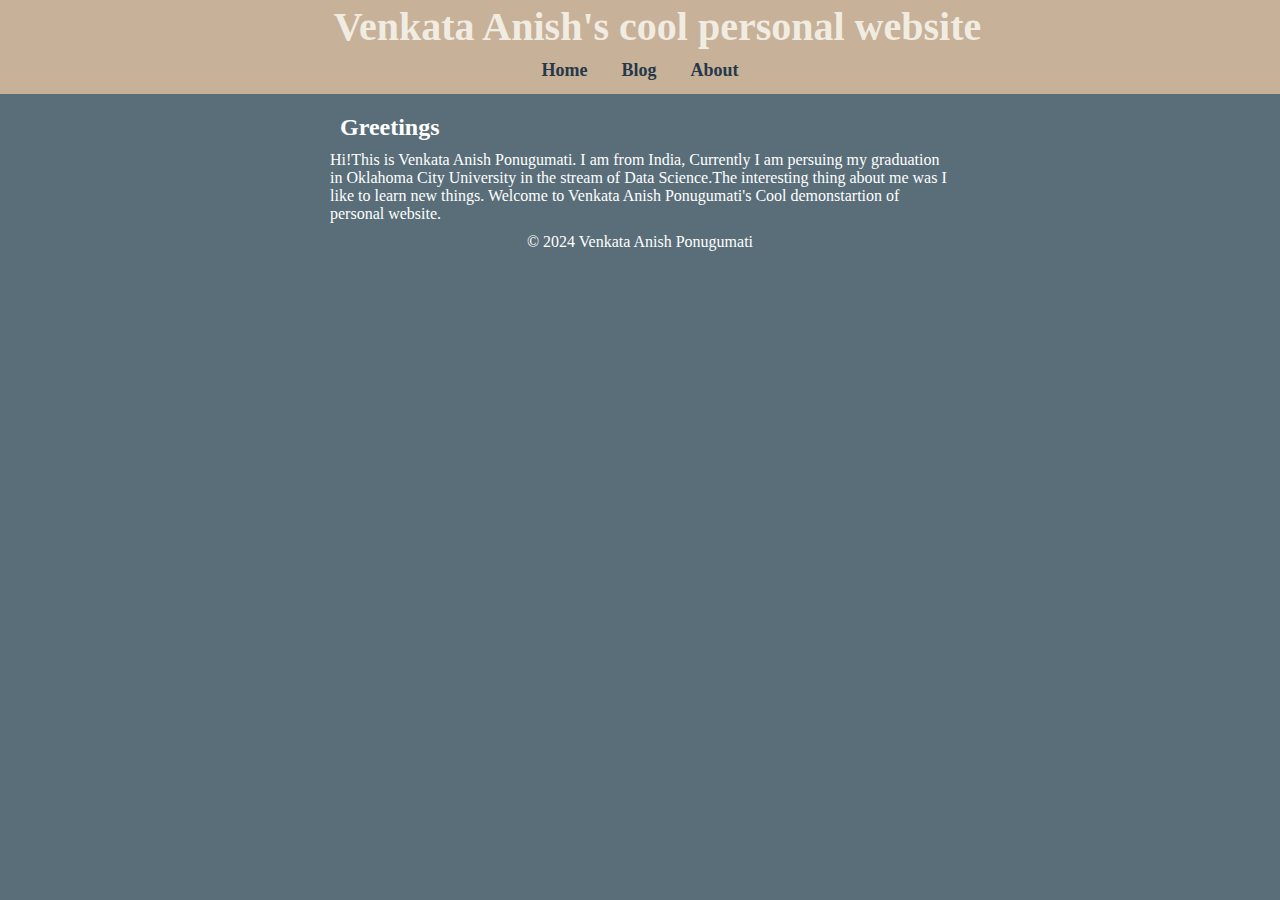
==== index.html @ 44a05dac "Initial commit" ====
<html>

<head>
	<title>Anish</title>
	<meta charset="UTF-8">
	<meta name="viewport" content="width=device-width, initial-scale=1.0">
	<link rel="stylesheet" href="./css/style.css">
</head>

<body>

	<header>
		<nav>
			<p>Venkata Anish's cool personal website</p>
			
			<ul>

				<li><a href="index.html">Home</a></li>
				<li><a href="./pages/blog.html">Blog</a></li>
				<li><a href="./pages/about.html">About</a></li>

			</ul>
		</nav>
	</header>

	<main>
		<h2> Greetings</h2>
			
        <p>Hi!This is Venkata Anish Ponugumati. I am from India, Currently I am persuing my graduation in Oklahoma City University in the stream of Data Science.The interesting thing about me was I like to learn new things.  Welcome to Venkata Anish Ponugumati's Cool demonstartion of personal website.</p>

    </main>
    
    <footer>
        <p>&copy; 2024 Venkata Anish Ponugumati</p>
    </footer>
</body>

</html>
---- css/style.css ----
* {
    margin: 0;
    padding: 0;
    box-sizing: border-box;
    border : 1 px solid rgb ( var ( -  LN ) ) ;
 }
 
 body {
    background-color: #596e79;
    color: white;
 
 }
 
 main {
    max-width: 80ch;
    margin: auto;
    padding: 10px;
 
 }
 
 h2{
    padding: 10px;
 }
 
 h3 {
    padding: 10px;
 }
 
 
 nav {
    text-align: center;
    background-color: #c7b198;
    padding: 3px;
    width: auto;
 
 }
 
 nav p {
    font-size: 40px;
    font-weight: 600;
    color: #f0ece2;
    margin-left: 35px;
 }
 
 nav ul {
    padding-top: 10px;
    padding-bottom: 10px;
 }
 
 nav li {
    list-style: none;
    display: inline;
    margin: 15px;
 }
 
 
 nav li a {
    color: #263849;
    text-decoration: none;
    font-size: 18px;
    font-weight: 600;
 }
 
 nav li:hover {
    background-color: #bbe9db;
    padding: 11px;
    border-radius: 11px;
 
 }
 
 figure {
    text-align: center;
    padding: 10px;
 }
 
 figure img {
    width: 200px;
 }
 
 footer {
    text-align: center;
 }
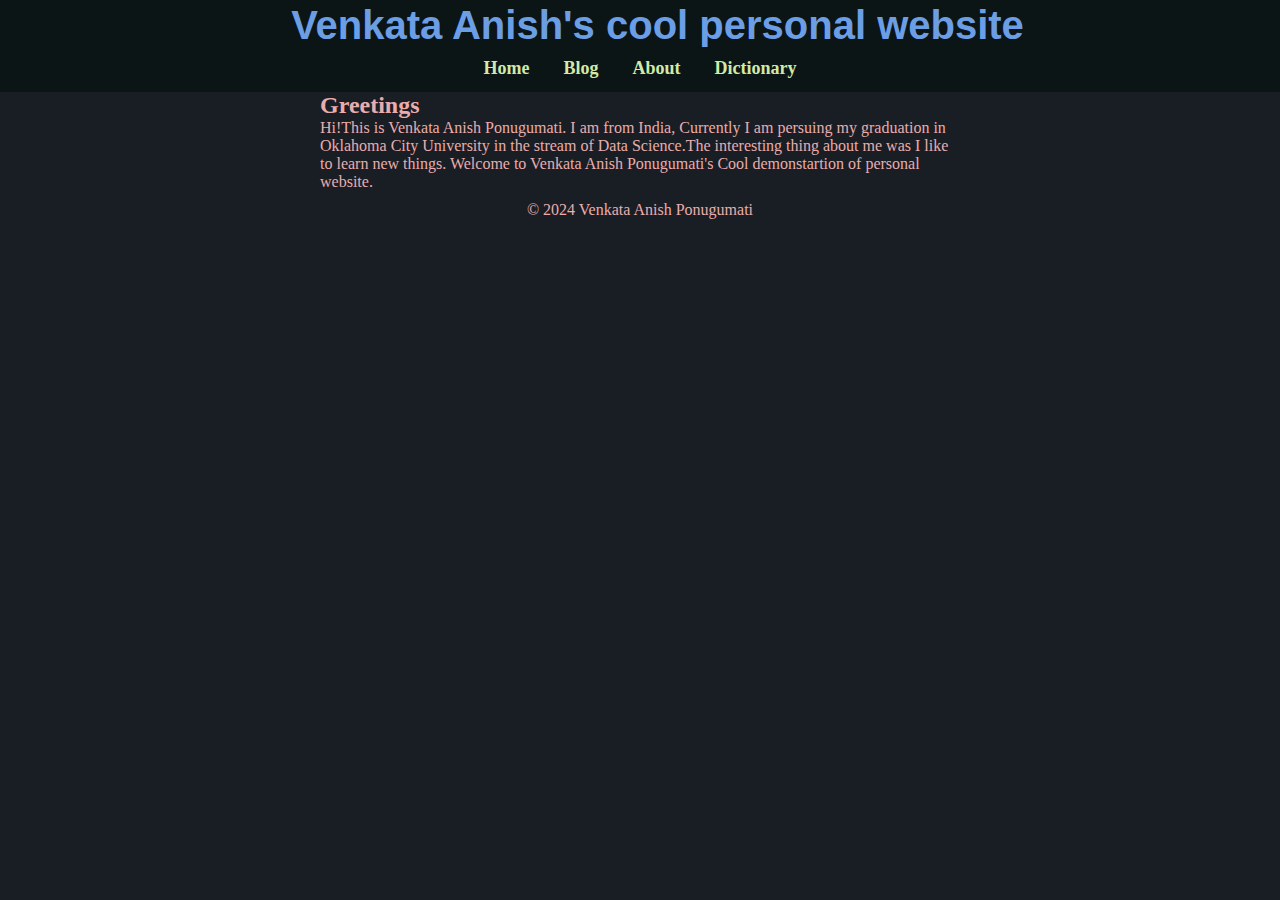
==== commit 9c59e1c1: "Initial commit" ====
--- a/index.html
+++ b/index.html
@@ -18,6 +18,7 @@
 				<li><a href="index.html">Home</a></li>
 				<li><a href="./pages/blog.html">Blog</a></li>
 				<li><a href="./pages/about.html">About</a></li>
+				<li><a href="./pages/dictionary.html">Dictionary</a></li>
 
 			</ul>
 		</nav>
--- a/css/style.css
+++ b/css/style.css
@@ -1,82 +1,100 @@
 * {
-    margin: 0;
-    padding: 0;
-    box-sizing: border-box;
-    border : 1 px solid rgb ( var ( -  LN ) ) ;
+   margin : 0;
+   padding : 0;
+   box-sizing: border-box ;
+   /* border : 1 px solid rgb ( var ( - - LN ) ) ; */
+ }
+  
+ body {
+  background-color: #191e24;
+  color: rgb(233, 173, 173);
+  
  }
  
- body {
-    background-color: #596e79;
-    color: white;
- 
+ main{
+  max-width: 80ch;
+  margin: auto;
  }
  
- main {
-    max-width: 80ch;
-    margin: auto;
-    padding: 10px;
- 
+ main h3{
+   padding: 10px;
  }
  
- h2{
-    padding: 10px;
- }
- 
- h3 {
-    padding: 10px;
+ main h1{
+   padding: 10px;
  }
  
  
- nav {
-    text-align: center;
-    background-color: #c7b198;
-    padding: 3px;
-    width: auto;
- 
+ nav{
+  text-align: center;
+  background-color: #0b1516 ;
+  padding: 3px;
+  width: auto;
  }
  
- nav p {
-    font-size: 40px;
-    font-weight: 600;
-    color: #f0ece2;
-    margin-left: 35px;
+ nav p{
+  font-size: 40px;
+  font-weight: 600;
+  font-family:  Arial, Helvetica, sans-serif;
+  color: #6b9ee5;
+  margin-left: 35px;
  }
  
- nav ul {
-    padding-top: 10px;
-    padding-bottom: 10px;
+ nav ul{
+  padding-top: 10px;
+  padding-bottom: 10px;
  }
  
- nav li {
-    list-style: none;
-    display: inline;
-    margin: 15px;
+ nav li{
+  list-style: none;
+  display: inline;
+  margin: 15px;
  }
  
  
- nav li a {
-    color: #263849;
-    text-decoration: none;
-    font-size: 18px;
-    font-weight: 600;
+ nav li a{
+  color: #d3e9a5;
+  text-decoration: none;
+  font-size: 18px;
+  font-weight: 600; 
  }
  
- nav li:hover {
-    background-color: #bbe9db;
-    padding: 11px;
-    border-radius: 11px;
- 
+ nav li:hover{
+  background-color: #8b1a1a;
+  padding: 11px;
+  border-radius: 11px;
+  
  }
  
- figure {
-    text-align: center;
-    padding: 10px;
+ figure{
+  text-align: center;
+  padding: 10px;
  }
  
- figure img {
-    width: 200px;
+ figure img{
+  width: 200px;
  }
  
- footer {
-    text-align: center;
- }+ footer{
+  text-align: center;
+  padding: 10px;
+ }
+ 
+ #container{
+   margin: 20px;
+   /* justify-content: center; */
+   text-align: center;
+ }
+ 
+ #wordInput{
+   width: 250px;
+   height: 40px;
+   border-radius: 5px;
+   outline: none;
+   border: 1px ;
+   font-size: 1em;
+ }
+ 
+ 
+ 
+ 